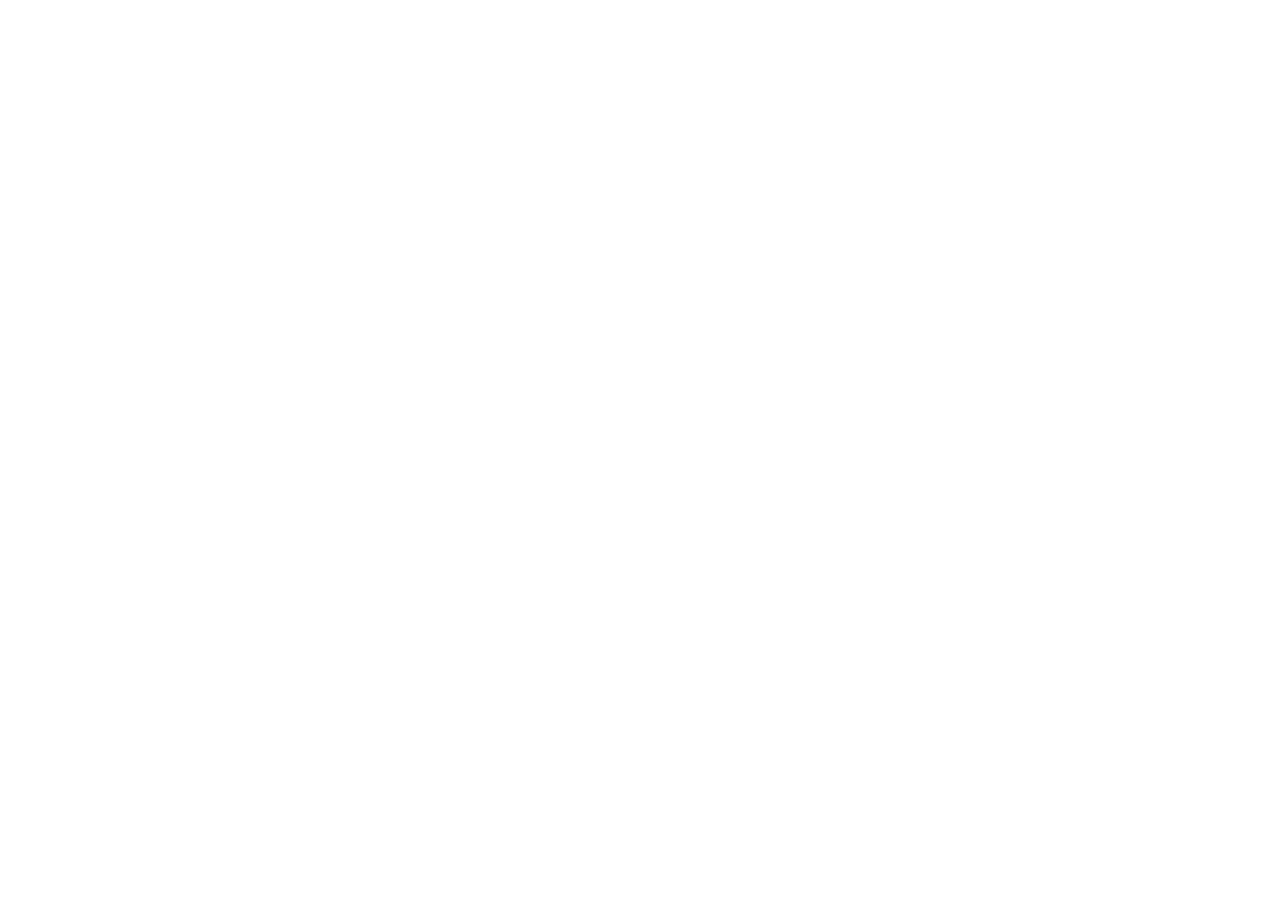
==== index.html @ 6e470ea9 "initial commit" ====
<!DOCTYPE html>
<html>
	<head>
		<title></title>
		<link rel="stylesheet" type="text/css" href="main.css">
	</head>

	<body>

		<h1>he best and most beautiful things in the </h1>
		<br>
		<h1>world cannot be seen or even touched</h1>
	<p></p>



	</body>
</html>
---- main.css ----
body{background: url(smile.jpg) no-repeat center center fixed;

background-size: cover;

}

h1{
	color: white;
font-size: 48px;
}
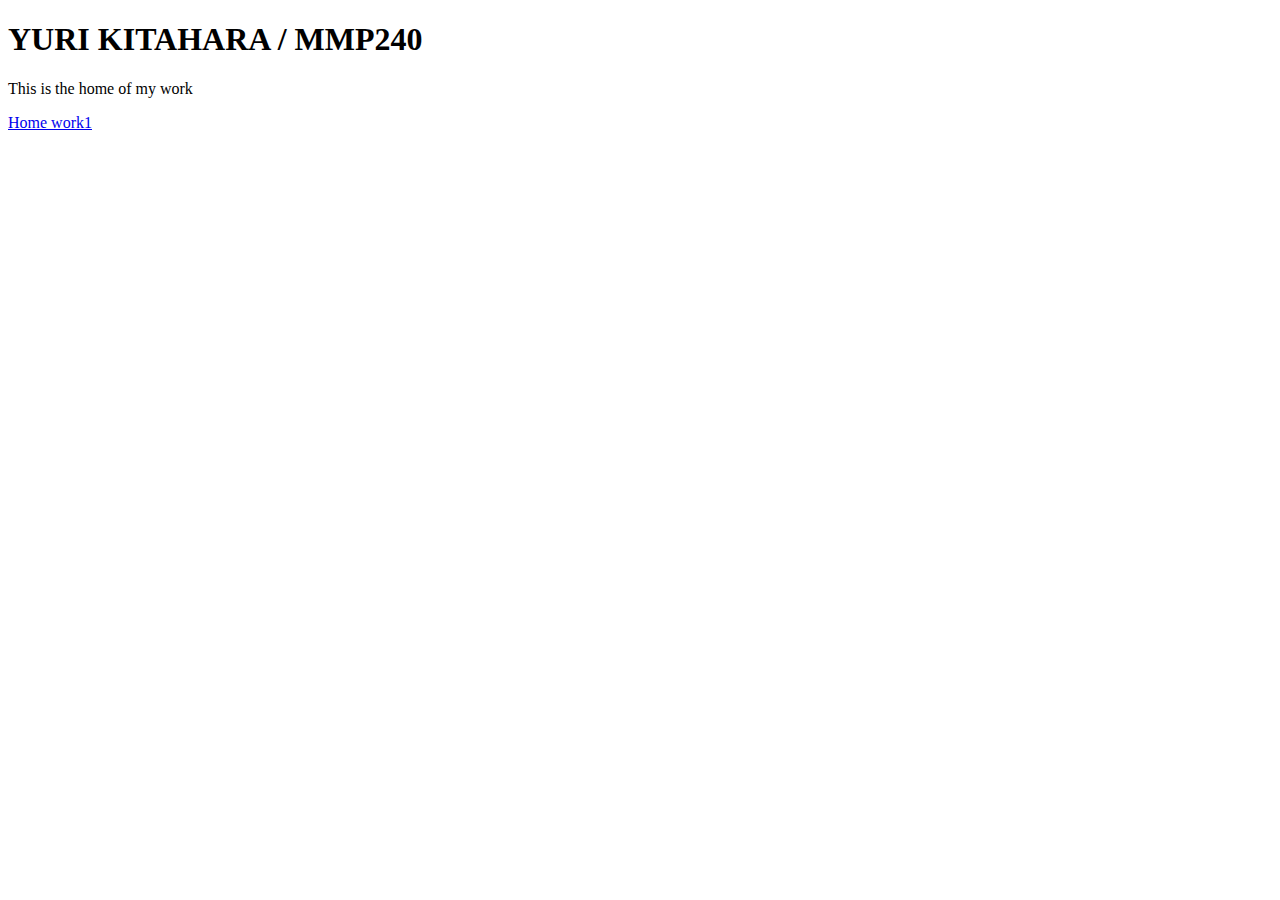
==== commit 1137a775: "second commit" ====
--- a/index.html
+++ b/index.html
@@ -1,18 +1,14 @@
 <!DOCTYPE html>
-<html>
+
+	<html>
 	<head>
-		<title></title>
-		<link rel="stylesheet" type="text/css" href="main.css">
+		<title> MMP240 HOMEPAGE YURI </title>
 	</head>
+	<body>
+	<h1>YURI KITAHARA / MMP240 </h1>
 
-	<body>
+	<p>This is the home of my work</p>
+	<p><a href="Wk1_inclass/index.htmlß">Home work1</a> </p>
+	</body>
+</html>
 
-		<h1>he best and most beautiful things in the </h1>
-		<br>
-		<h1>world cannot be seen or even touched</h1>
-	<p></p>
-
-
-
-	</body>
-</html>